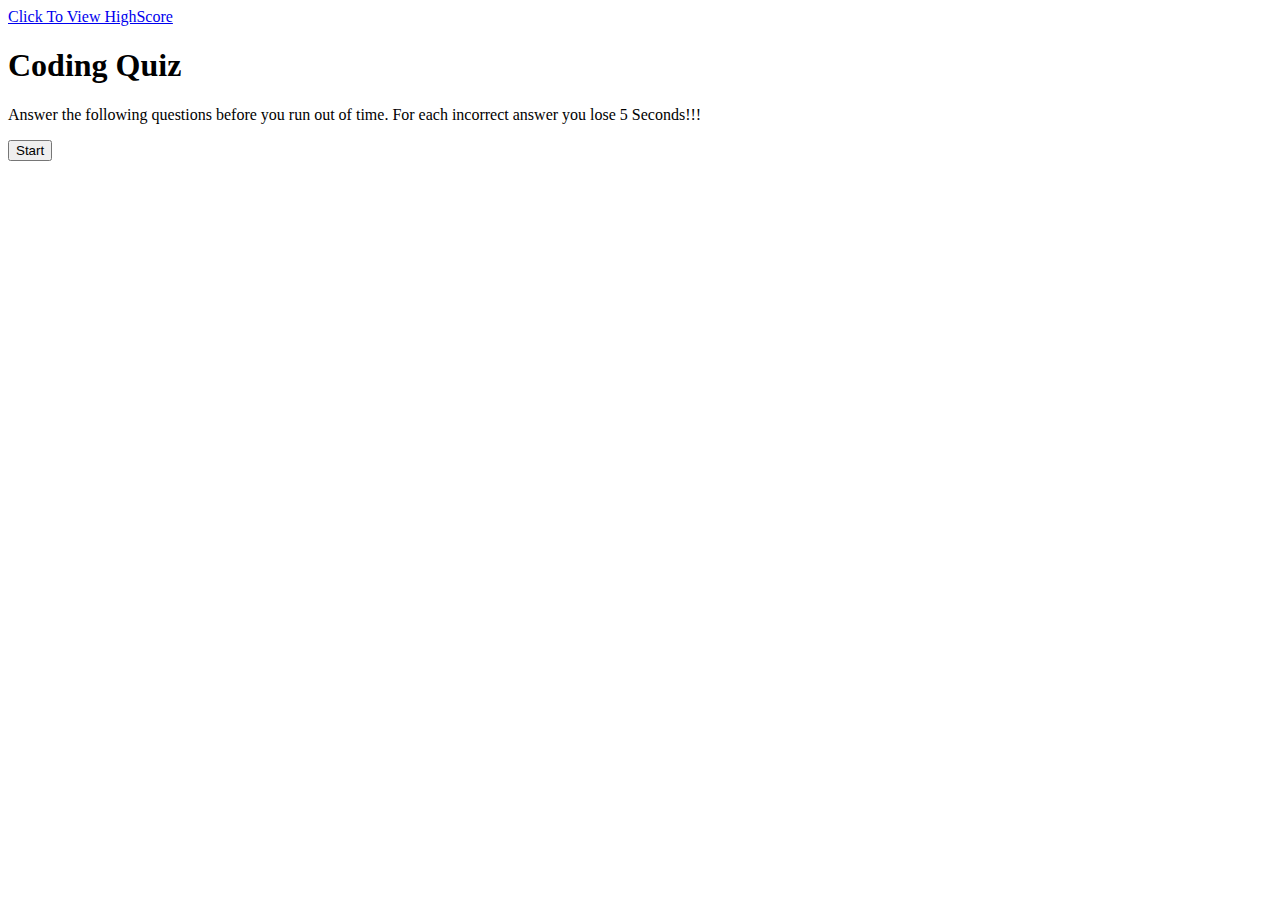
==== index.html @ 0ecca688 "changed files and added html for quiz" ====
<!DOCTYPE html>
<html lang="en">
<head>
    <meta charset="UTF-8">
    <meta http-equiv="X-UA-Compatible" content="IE=edge">
    <meta name="viewport" content="width=device-width, initial-scale=1.0">
    <link rel="stylesheet" href="./assets/style.css">
    <title>Code-Quiz</title>
</head>
<body>
<a href="highscore.html">Click To View HighScore</a>
<div id="box">
<div id="currentTime"></div>
<div id="questions">
<h1>Coding Quiz</h1>
<p>Answer the following questions before you run out of time. For each incorrect answer you lose 5 Seconds!!!</p>
<ul id="choices"></ul>
<button id="startQuiz">Start</button>
</div>

</div>
</body>
</html>
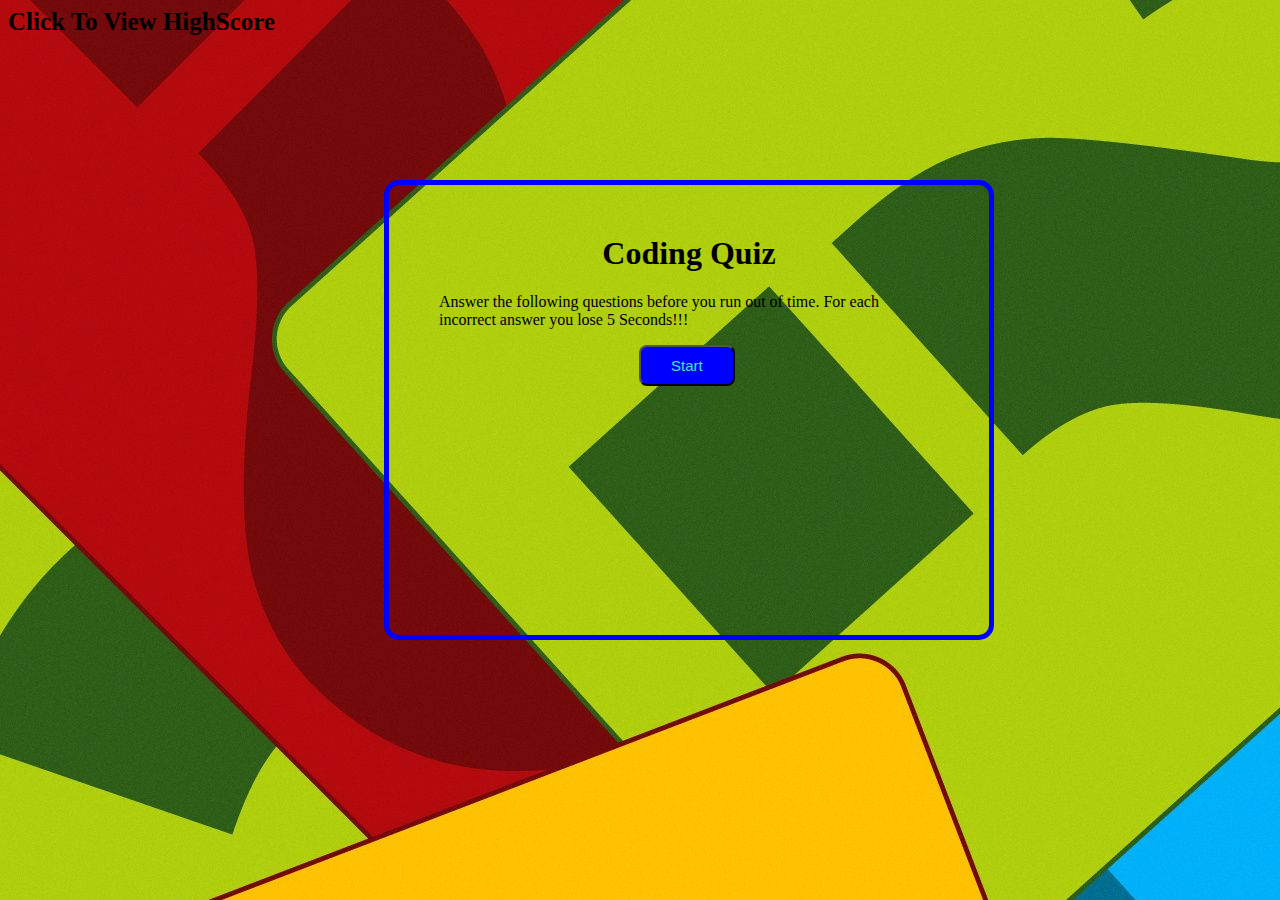
==== commit 2451a785: "added css and html for highscore page" ====
--- a/index.html
+++ b/index.html
@@ -8,7 +8,7 @@
     <title>Code-Quiz</title>
 </head>
 <body>
-<a href="highscore.html">Click To View HighScore</a>
+<a id= "link" href="highscore.html">Click To View HighScore</a>
 <div id="box">
 <div id="currentTime"></div>
 <div id="questions">
--- a/assets/style.css
+++ b/assets/style.css
@@ -0,0 +1,92 @@
+body {
+    background-image: url(..//assets/images/R.jfif)
+}
+
+#box {
+    position: absolute;
+    left: 30%;
+    top: 20%;
+    width: 600px;
+    height: 450px;
+    border: 5px solid blue;
+    border-radius: 15px 15px 15px 15px;
+}
+
+#link{
+text-decoration: none;
+font-weight: bolder;
+color: black;
+font-size: 25px;
+}
+
+#link:hover {
+    color: grey;
+}
+
+
+#startQuiz {
+    background-color: blue;
+    padding: 10px 30px;
+    margin-left: 40%;
+    font-size: 15px;
+    color: turquoise;
+}
+
+#startQuiz:hover {
+    background-color: aqua;
+    color: black;
+}
+
+#questions {
+    margin: 50px;
+}
+
+#currentTime {
+    float: right;
+}
+
+#back {
+    background-color: blue;
+    position: relative;
+    padding: 15px;
+    font-size: 15px;
+    color: turquoise;
+    top: 30%;
+    left: 55%;
+    width: auto;
+    text-align: center;
+    text-decoration: none;
+}
+
+#back:hover {
+    background-color: aqua;
+    color: black;
+}
+
+
+#clear {
+    background-color: blue;
+    position: relative;
+    padding: 15px;
+    font-size: 15px;
+    color: turquoise;
+    top: 30%;
+    right: 5%;
+    text-align: center;
+}
+
+#clear:hover {
+    background-color: aqua;
+    color: black;
+}
+
+button {
+    border-radius: 8px;
+}
+
+h1 {
+    text-align: center;
+}
+
+
+
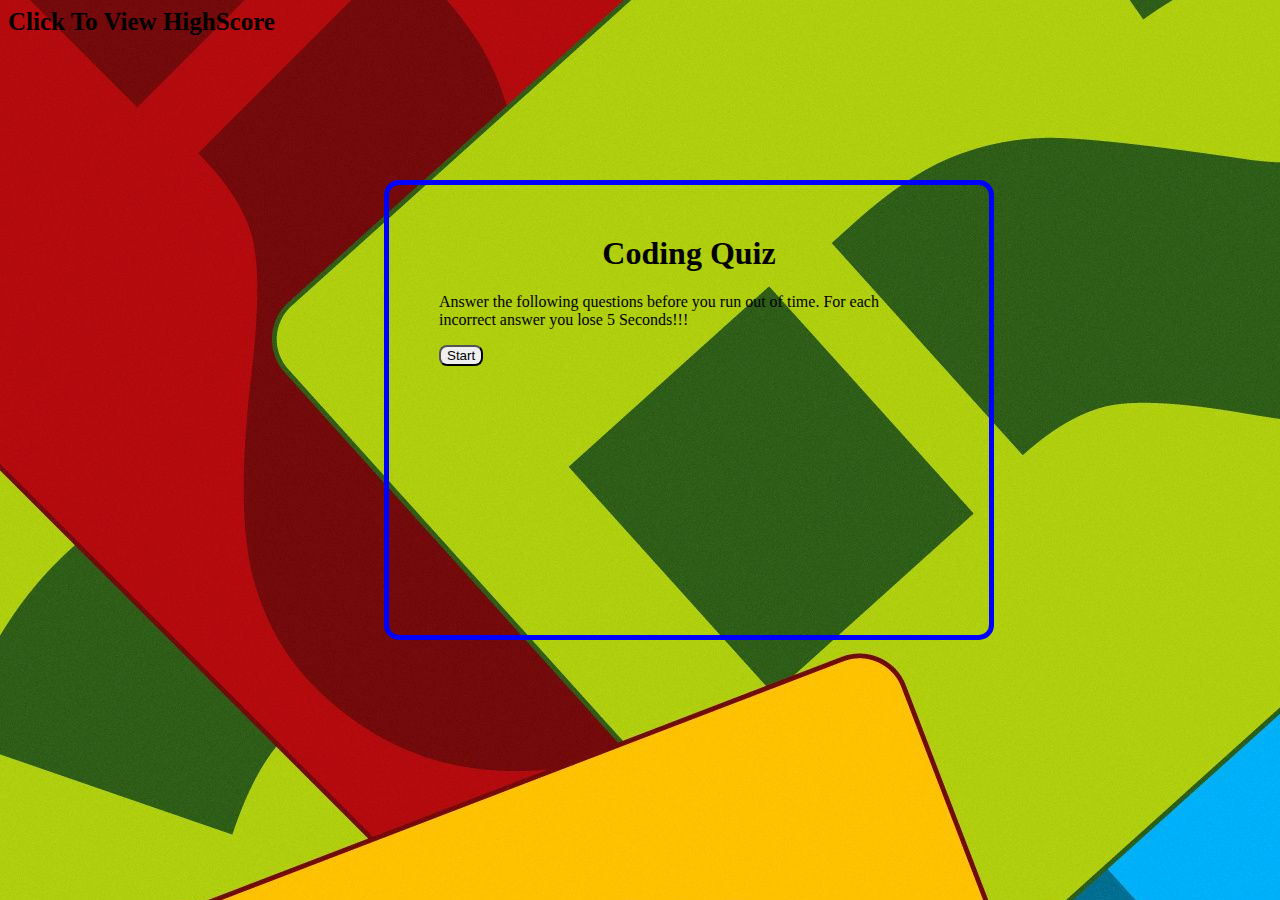
==== commit 9f76155b: "added id selectors and var's to questions.js" ====
--- a/index.html
+++ b/index.html
@@ -15,9 +15,10 @@
 <h1>Coding Quiz</h1>
 <p>Answer the following questions before you run out of time. For each incorrect answer you lose 5 Seconds!!!</p>
 <ul id="choices"></ul>
-<button id="startQuiz">Start</button>
+<button id="startQuizTimer">Start</button>
+</div>
 </div>
 
-</div>
+<script src="assets/questions.js"></script>
 </body>
 </html>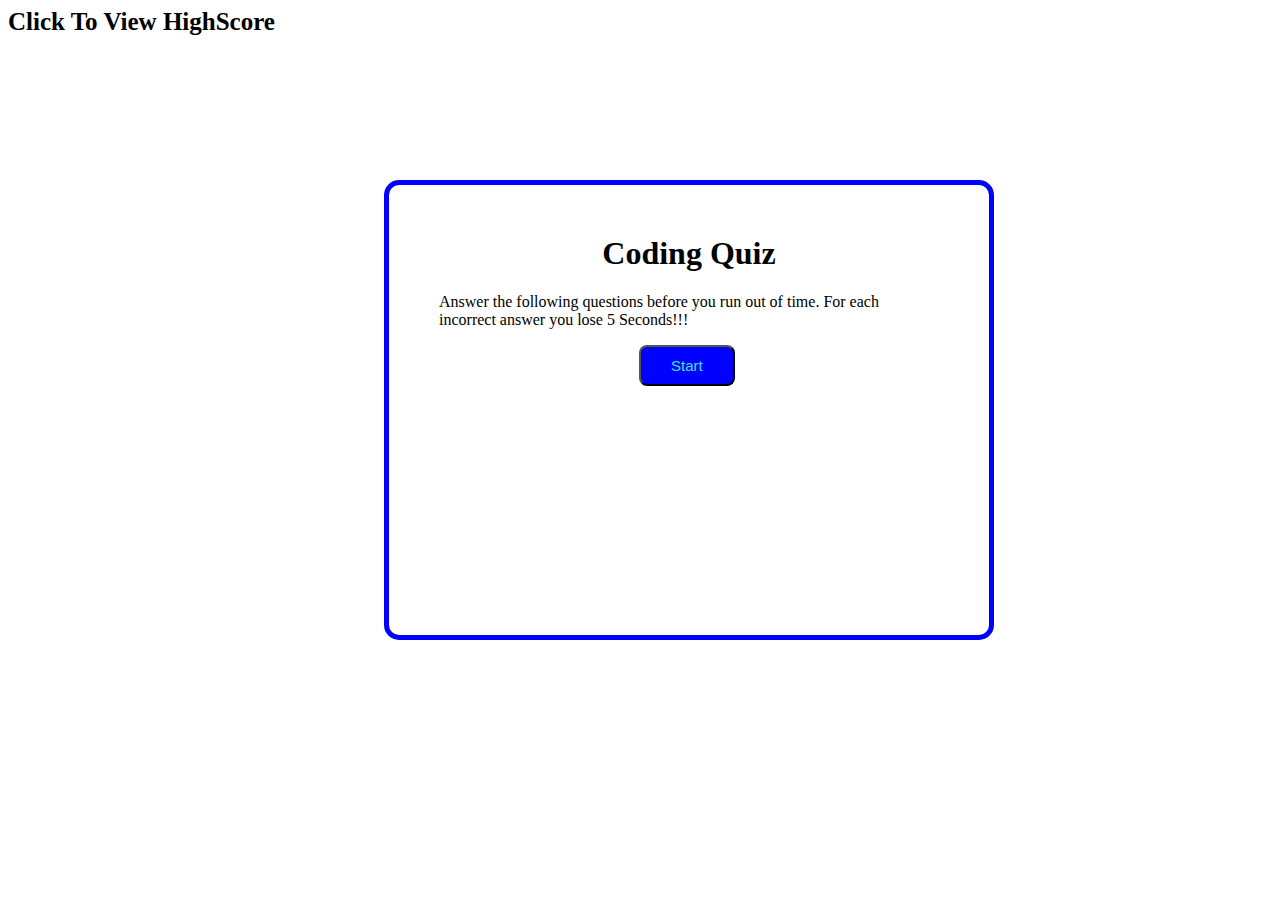
==== commit e0692ac0: "added javascript to highscore.js" ====
--- a/index.html
+++ b/index.html
@@ -11,7 +11,7 @@
 <a id= "link" href="highscore.html">Click To View HighScore</a>
 <div id="box">
 <div id="currentTime"></div>
-<div id="questions">
+<div id="questionsD">
 <h1>Coding Quiz</h1>
 <p>Answer the following questions before you run out of time. For each incorrect answer you lose 5 Seconds!!!</p>
 <ul id="choices"></ul>
--- a/assets/style.css
+++ b/assets/style.css
@@ -1,6 +1,3 @@
-body {
-    background-image: url(..//assets/images/R.jfif)
-}
 
 #box {
     position: absolute;
@@ -24,7 +21,7 @@
 }
 
 
-#startQuiz {
+#startQuizTimer {
     background-color: blue;
     padding: 10px 30px;
     margin-left: 40%;
@@ -32,12 +29,12 @@
     color: turquoise;
 }
 
-#startQuiz:hover {
+#startQuizTimer:hover {
     background-color: aqua;
     color: black;
 }
 
-#questions {
+#questionsD {
     margin: 50px;
 }
 
@@ -87,6 +84,37 @@
 h1 {
     text-align: center;
 }
+#createDiv {
+    margin-top: 20px;
+    border-top: 1px solid lightgray;
+}
+
+label {
+    margin-right: 10px;
+}
+
+input {
+    margin-bottom: 20px;
+    width: 50%;
+    border: 1px solid lightgray;
+}
 
 
+li {
+    background-color: blue;
+    margin-top: 10px;
+    padding: 5px 15px;
+    width: 80%;
+    font-size: 18px;
+    color: turquoise;
+}
 
+#Submit {
+    background-color: blue;
+    margin-left: 33%;
+    padding: 15px 32px;
+    font-size: 20px;
+    color: turquoise;
+}
+
+
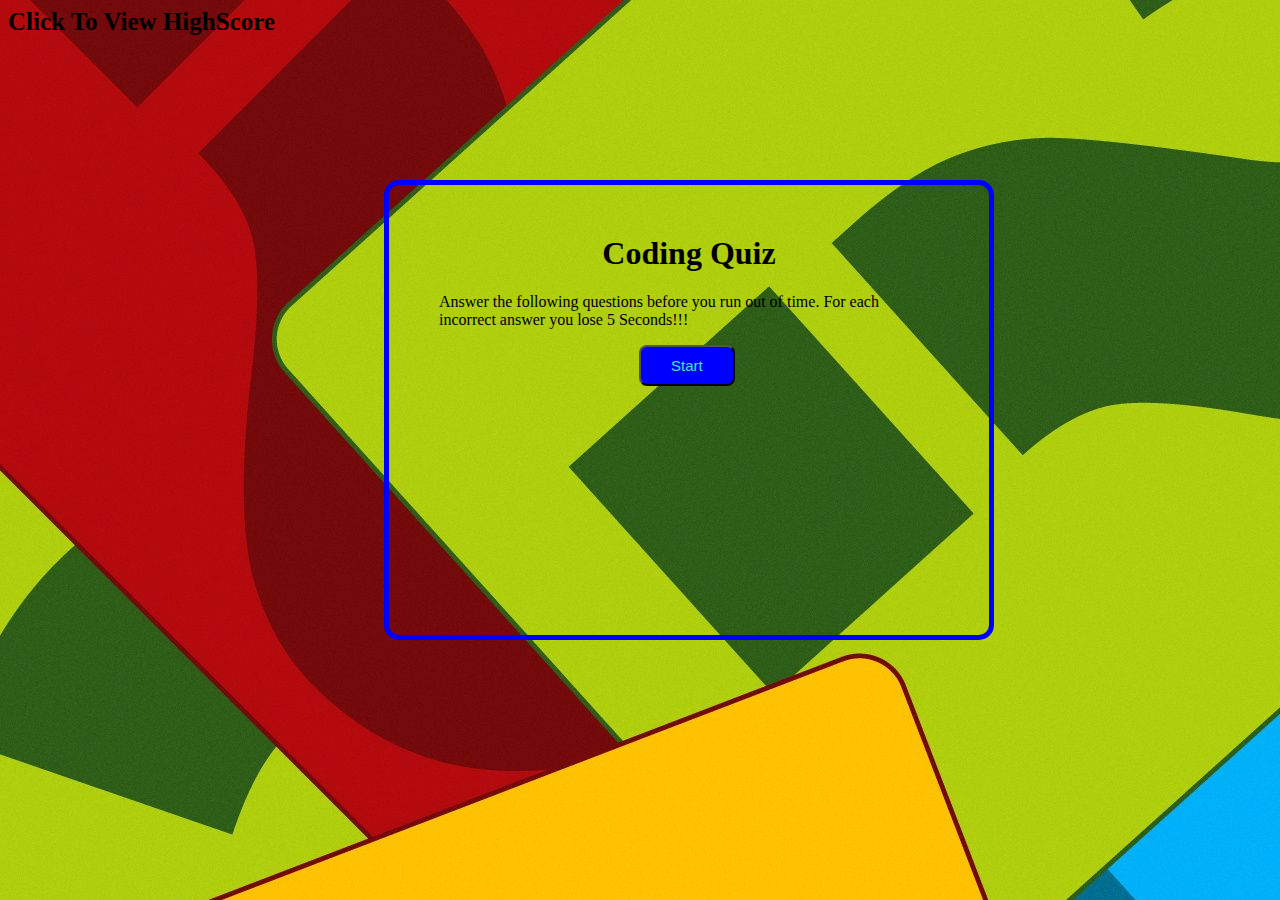
==== commit 32307b13: "updated readme" ====
--- a/index.html
+++ b/index.html
@@ -18,7 +18,6 @@
 <button id="startQuizTimer">Start</button>
 </div>
 </div>
-
 <script src="assets/questions.js"></script>
 </body>
 </html>--- a/assets/style.css
+++ b/assets/style.css
@@ -1,4 +1,6 @@
-
+body {
+    background-image: url("./images/R.jfif");
+}
 #box {
     position: absolute;
     left: 30%;
